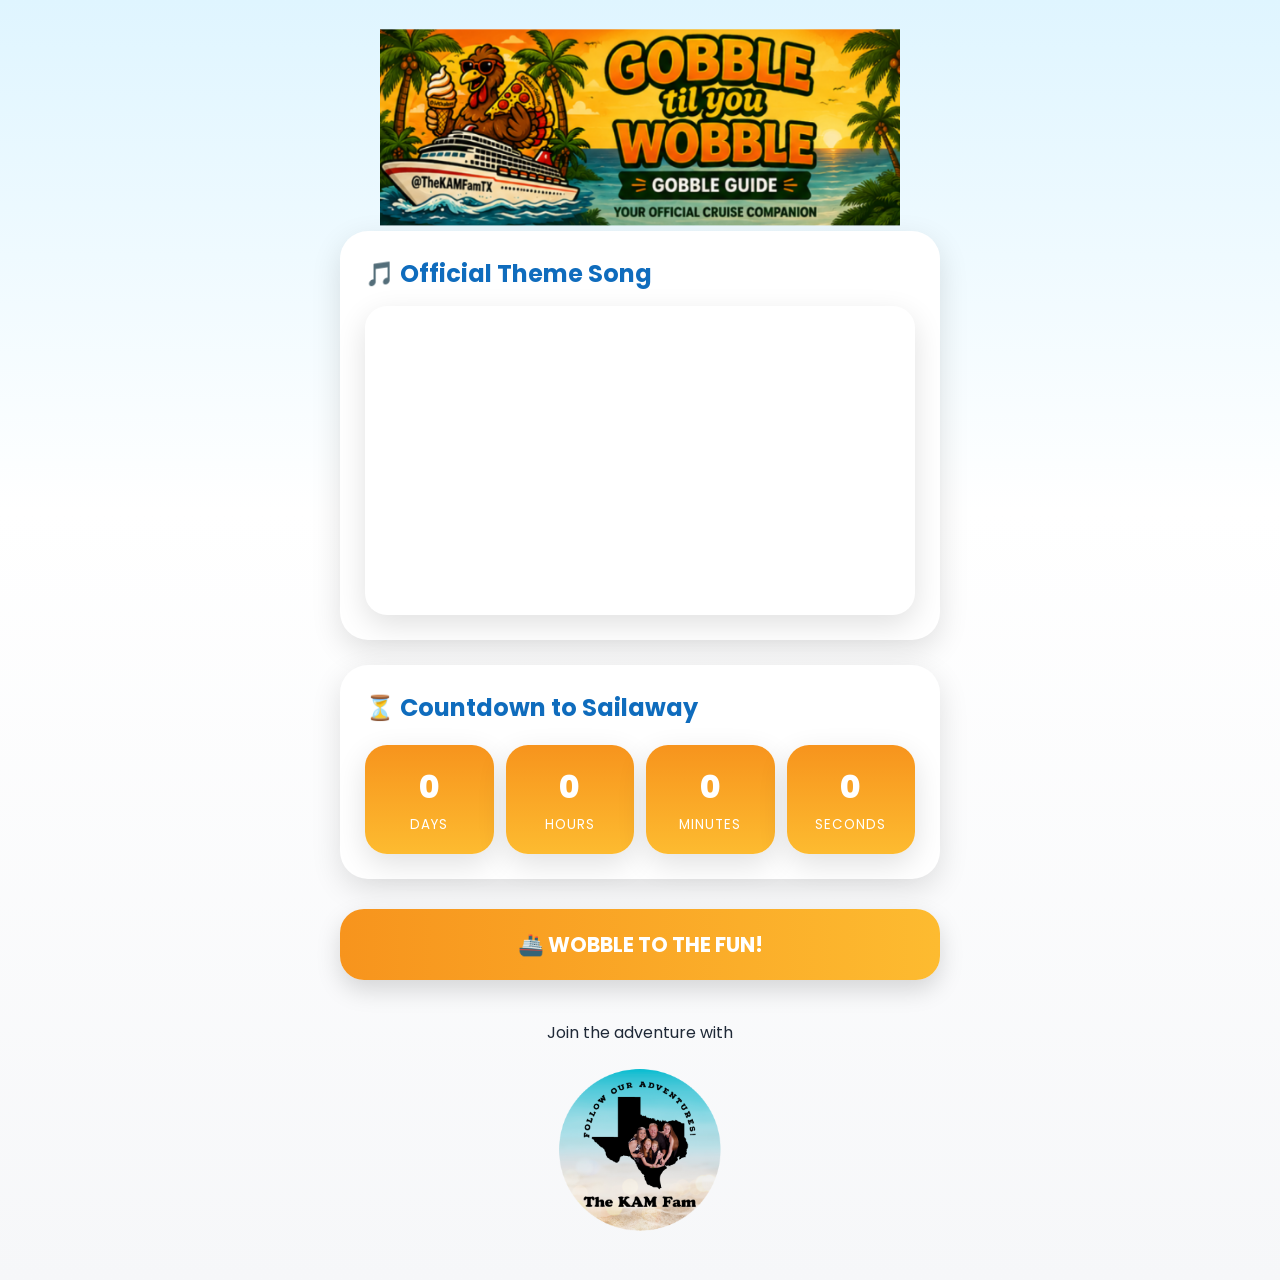
==== index.html @ 15b60e58 "Update index.html" ====
<!DOCTYPE html>
<html lang="en">

<head>

    <meta charset="UTF-8">
    <meta name="viewport" content="width=device-width, initial-scale=1.0">

    <title>Gobble Guide</title>

    <link rel="preconnect" href="https://fonts.googleapis.com">
    <link rel="preconnect" href="https://fonts.gstatic.com" crossorigin>

    <link href="https://fonts.googleapis.com/css2?family=Poppins:wght@400;500;600;700;800&display=swap" rel="stylesheet">

    <link rel="stylesheet" href="css/style.css">

</head>

<body>

<div class="container">

    <header class="hero-banner">

        <img src="images/gobble-banner.png" class="hero-banner" alt="The KAM Fam Logo">


    </header>


    </section>

    <section class="card">

        <h2>
            🎵 Official Theme Song
        </h2>

        <div class="video-wrapper">

            <iframe
                src="https://www.youtube.com/embed/W-jb4GxRmuQ"
                title="Gobble Til You Wobble Theme Song"
                allowfullscreen>
            </iframe>

        </div>

    </section>

    <section class="card">

        <h2>
            ⏳ Countdown to Sailaway
        </h2>

        <div class="countdown">

            <div class="count-box">

                <span id="days">0</span>

                <small>Days</small>

            </div>

            <div class="count-box">

                <span id="hours">0</span>

                <small>Hours</small>

            </div>

            <div class="count-box">

                <span id="minutes">0</span>

                <small>Minutes</small>

            </div>

            <div class="count-box">

                <span id="seconds">0</span>

                <small>Seconds</small>

            </div>

        </div>

    </section>

    <a href="pages/home.html" class="home-btn">
        🚢 WOBBLE TO THE FUN!
    </a>

    <footer>

        <p>
            Join the adventure with
        </p>

        <img src="images/kam-logo.png" class="footer-logo" alt="The KAM Fam Logo">

    </footer>

</div>

<script src="js/app.js"></script>

</body>

</html>
</body>
</html>
---- css/style.css ----
/* ===================================================
   Gobble Guide Version 2.0
   Created for The KAM Fam
=================================================== */

*{
    margin:0;
    padding:0;
    box-sizing:border-box;
}

:root{

    --orange:#F7941D;
    --gold:#FDBB30;
    --blue:#0F6CBD;
    --brown:#6D4C41;
    --light:#F6F7F9;
    --white:#FFFFFF;
    --text:#1F2937;
    --shadow:0 10px 30px rgba(0,0,0,.12);

}

body{

    font-family:'Poppins',sans-serif;

    background:
    linear-gradient(
        180deg,
        #dff5ff 0%,
        #ffffff 40%,
        #f6f7f9 100%
    );

    color:var(--text);

}

.container{

    width:min(100%,650px);

    margin:auto;

    padding:25px;

}

/* ---------------- HERO ---------------- */

.hero{

    text-align:center;

    margin-bottom:25px;

}

.hero-banner{

    width:100%;

    max-width:520px;

    display:block;

    margin:auto;

}

.hero h1{

    color:var(--orange);

    font-size:3rem;

    font-weight:800;

    margin-top:15px;

}

.subtitle{

    font-size:1.15rem;

    color:#555;

}

/* ---------------- CARDS ---------------- */

.card{

    background:white;

    border-radius:28px;

    padding:25px;

    margin-bottom:25px;

    box-shadow:var(--shadow);

}

.card h2{

    margin-bottom:15px;

    color:var(--blue);

}

/* ---------------- VIDEO ---------------- */

.video-wrapper{

    position:relative;

    overflow:hidden;

    border-radius:22px;

    box-shadow:var(--shadow);

    aspect-ratio:16/9;

}

.video-wrapper iframe{

    width:100%;

    height:100%;

    border:0;

}

/* ---------------- COUNTDOWN ---------------- */

.countdown{

    display:grid;

    grid-template-columns:repeat(4,1fr);

    gap:12px;

    margin-top:20px;

}

.count-box{

    background:
    linear-gradient(
        180deg,
        var(--orange),
        var(--gold)
    );

    color:white;

    border-radius:22px;

    text-align:center;

    padding:18px 10px;

    box-shadow:var(--shadow);

}

.count-box span{

    display:block;

    font-size:2rem;

    font-weight:800;

}

.count-box small{

    text-transform:uppercase;

    letter-spacing:1px;

}

/* ---------------- BUTTON ---------------- */

.enter-btn{

    display:block;

    width:100%;

    text-align:center;

    text-decoration:none;

    margin-top:30px;

    padding:20px;

    font-size:1.3rem;

    font-weight:700;

    color:white;

    background:
    linear-gradient(
        90deg,
        var(--orange),
        var(--gold)
    );

    border-radius:50px;

    box-shadow:0 15px 35px rgba(247,148,29,.35);

    transition:.3s;

    animation:pulse 2.5s infinite;

}

.enter-btn:hover{

    transform:translateY(-3px);

}

.home-btn{

    display:block;

    width:100%;

    text-align:center;

    text-decoration:none;

    margin:30px 0;

    padding:20px;

    background:linear-gradient(90deg,#F7941D,#FDBB30);

    color:white;

    font-size:1.3rem;

    font-weight:700;

    border-radius:24px;

    box-shadow:0 10px 25px rgba(0,0,0,.15);

    transition:.25s;

}

.home-btn:hover{

    transform:translateY(-2px);

}

/* ---------------- FOOTER ---------------- */

footer{

    text-align:center;

    margin-top:40px;

}

.footer-logo{

    width:170px;

    margin:20px auto;

    display:block;

}

/* ---------------- ANIMATION ---------------- */

@keyframes pulse{

    0%{

        transform:scale(1);

    }

    50%{

        transform:scale(1.03);

    }

    100%{

        transform:scale(1);

    }

}

/* ---------------- MOBILE ---------------- */

@media(max-width:650px){

.hero h1{

    font-size:2.3rem;

}

.countdown{

    grid-template-columns:repeat(2,1fr);

}

.container{

    padding:18px;

}

.card{

    padding:20px;

}

.enter-btn{

    font-size:1.1rem;

}

}

/* ---------------- FEATURE CARDS ---------------- */

.feature-card{

display:flex;

justify-content:space-between;

align-items:center;

background:white;

padding:22px;

margin-bottom:18px;

border-radius:24px;

text-decoration:none;

color:inherit;

box-shadow:var(--shadow);

transition:.3s;

}

.feature-card:hover{

transform:translateY(-4px);

}

.feature-card h3{

margin-bottom:8px;

font-size:1.3rem;

}

.feature-card p{

color:#666;

}

.arrow{

font-size:2rem;

color:var(--orange);

font-weight:bold;

}

.banner-image{

    width:100%;

    max-width:700px;

    display:block;

    margin:0 auto 20px;

}

.card button{

    width:100%;

    margin-top:12px;

    margin-bottom:12px;

}

.gobble-banner{

    width:100%;

    max-width:700px;

    display:block;

    margin:0 auto 20px auto;

}


/* ===========================
   Gobble Guide Buttons
=========================== */

.gg-btn{

    display:block;

    width:100%;

    padding:18px;

    margin-top:15px;

    margin-bottom:15px;

    background:linear-gradient(90deg,#F7941D,#FDBB30);

    color:#fff;

    border:none;

    border-radius:18px;

    font-size:1.1rem;

    font-weight:700;

    text-align:center;

    text-decoration:none;

    cursor:pointer;

    transition:.25s;

    box-shadow:0 8px 18px rgba(0,0,0,.15);

}

.gg-btn:hover{

    transform:translateY(-2px);

    box-shadow:0 12px 24px rgba(0,0,0,.20);

}

.gg-btn:disabled{
    background:repeating-linear-gradient(
        -45deg,
        #8d8d8d,
        #8d8d8d 12px,
        #7a7a7a 12px,
        #7a7a7a 24px
    );
    color:#fff;
    cursor:not-allowed;
    opacity:.8;
    box-shadow:none;
    transform:none;
    border:2px solid #666;
}
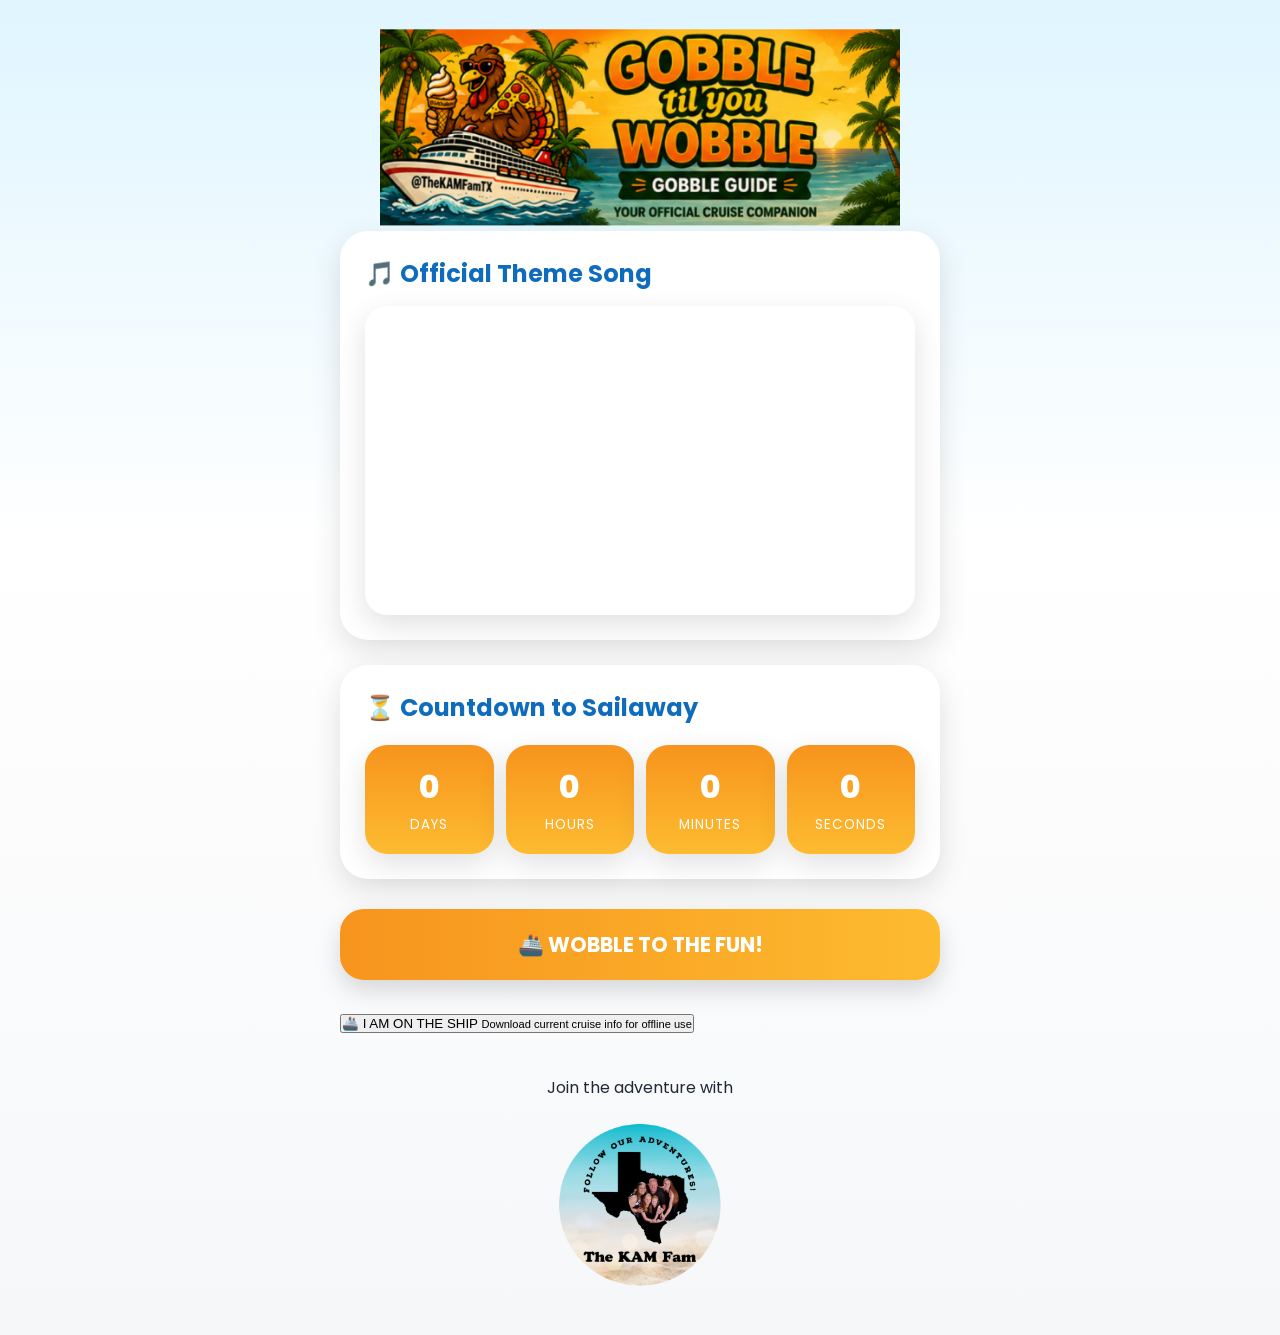
==== commit 4d06c860: "Update index.html" ====
--- a/index.html
+++ b/index.html
@@ -14,6 +14,18 @@
     <link href="https://fonts.googleapis.com/css2?family=Poppins:wght@400;500;600;700;800&display=swap" rel="stylesheet">
 
     <link rel="stylesheet" href="css/style.css">
+
+    <link rel="manifest" href="manifest.json">
+
+<link rel="apple-touch-icon" href="icons/apple-touch-icon.png">
+
+<meta name="theme-color" content="#F7941D">
+
+<meta name="apple-mobile-web-app-capable" content="yes">
+
+<meta name="apple-mobile-web-app-status-bar-style" content="default">
+
+<meta name="apple-mobile-web-app-title" content="Gobble Guide">
 
 </head>
 
@@ -97,6 +109,13 @@
         🚢 WOBBLE TO THE FUN!
     </a>
 
+<button id="shipModeBtn" class="ship-button">
+  🚢 I AM ON THE SHIP
+  <small>Download current cruise info for offline use</small>
+</button>
+
+<p id="offlineStatus"></p>
+    
     <footer>
 
         <p>
@@ -110,9 +129,30 @@
 </div>
 
 <script src="js/app.js"></script>
+<script>
+if ('serviceWorker' in navigator) {
 
+    window.addEventListener('load', () => {
+
+        navigator.serviceWorker.register('./service-worker.js')
+
+        .then(registration => {
+
+            console.log('Gobble Guide Service Worker Registered');
+
+        })
+
+        .catch(error => {
+
+            console.log(error);
+
+        });
+
+    });
+
+}
+</script>
 </body>
 
 </html>
-</body>
-</html>
+
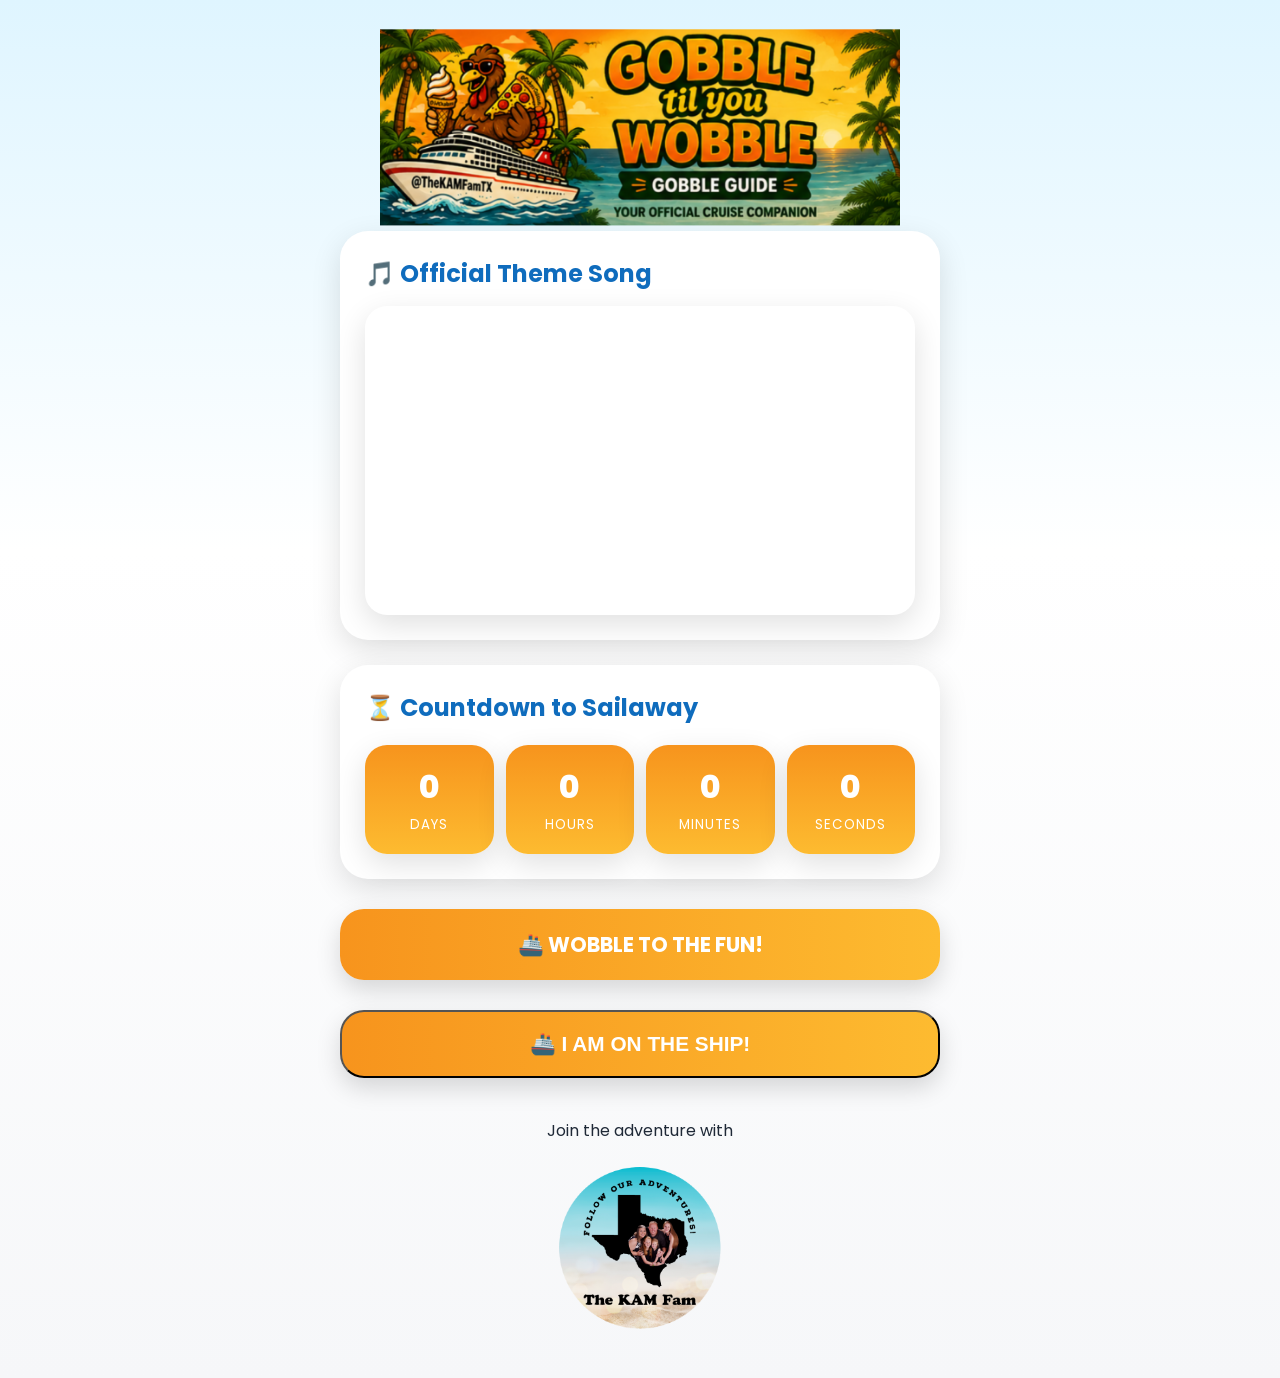
==== commit f4106a47: "Update index.html" ====
--- a/index.html
+++ b/index.html
@@ -109,12 +109,12 @@
         🚢 WOBBLE TO THE FUN!
     </a>
 
-<button id="shipModeBtn" class="ship-button">
-  🚢 I AM ON THE SHIP
-  <small>Download current cruise info for offline use</small>
+<button id="shipModeBtn" class="home-btn">
+    🚢 I AM ON THE SHIP!
 </button>
 
 <p id="offlineStatus"></p>
+
     
     <footer>
 
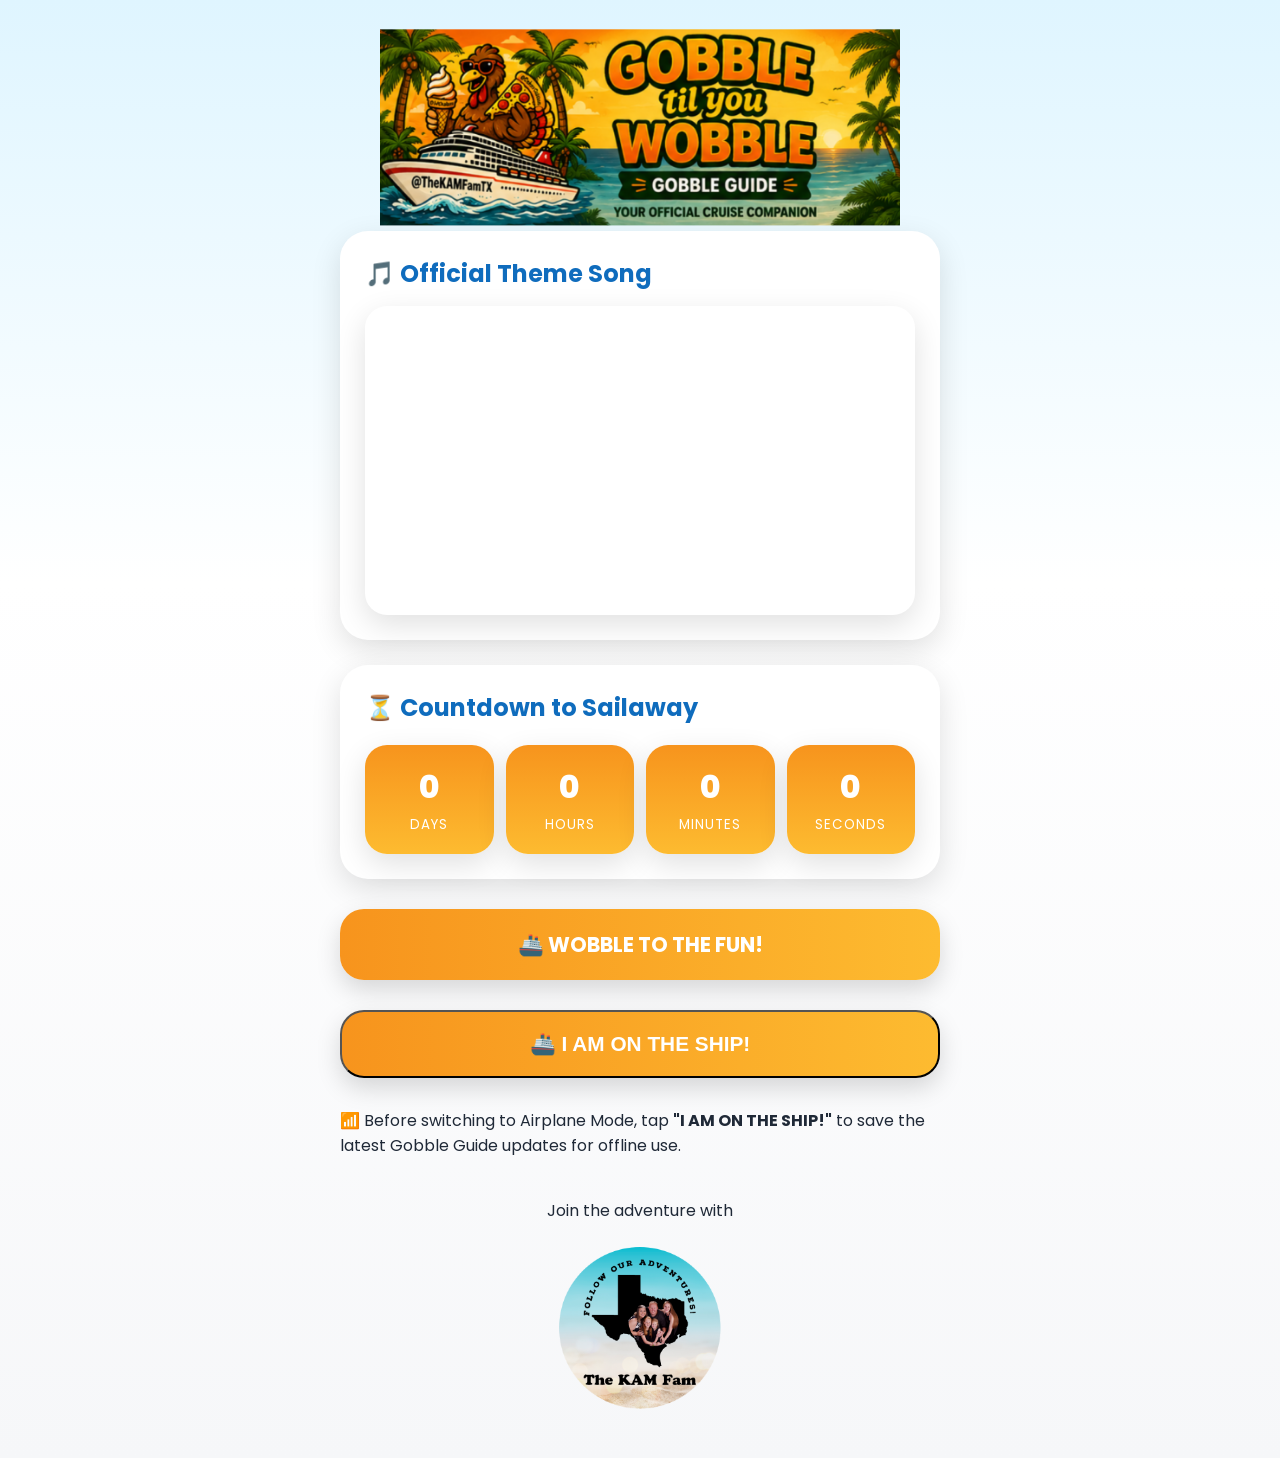
==== commit f3f05fec: "Update index.html" ====
--- a/index.html
+++ b/index.html
@@ -112,8 +112,12 @@
 <button id="shipModeBtn" class="home-btn">
     🚢 I AM ON THE SHIP!
 </button>
+<p class="offline-note">
+    📶 Before switching to Airplane Mode, tap <strong>"I AM ON THE SHIP!"</strong> to save the latest Gobble Guide updates for offline use.
+</p>
+<p id="offlineStatus"></p>
 
-<p id="offlineStatus"></p>
+<p id="lastUpdated"></p>
 
     
     <footer>
